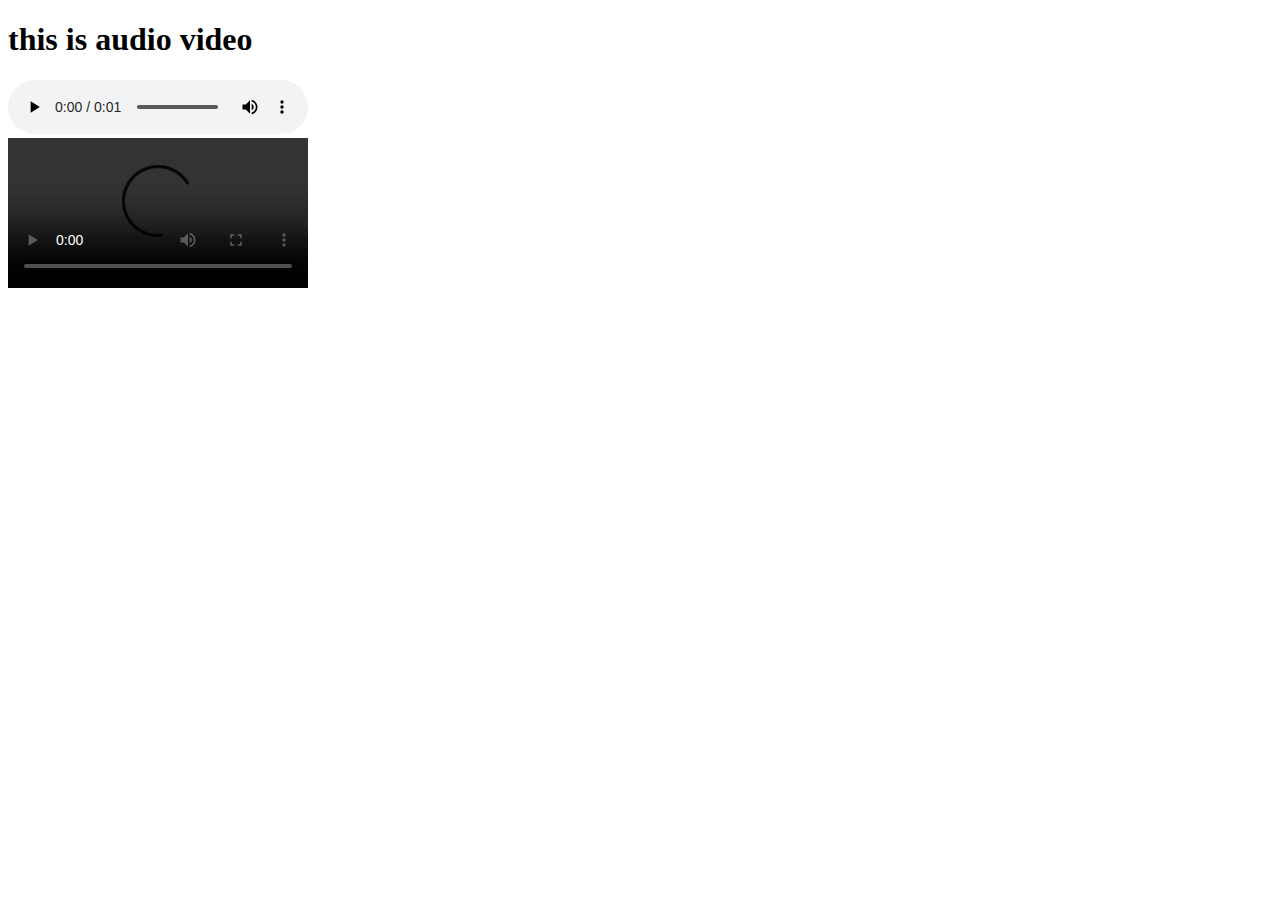
==== index.html @ a5165f81 "added-audio" ====
<!DOCTYPE html>
<html lang="en">

<head>
    <meta charset="UTF-8">
    <meta http-equiv="X-UA-Compatible" content="IE=edge">
    <meta name="viewport" content="width=device-width, initial-scale=1.0">
    <title>Document</title>
</head>

<body>
    <h1>this is audio video</h1>
    <audio src="Audio/Cow-Charging-Up-Moo-A-www.fesliyanstudios.com.mp3" controls></audio><br>
    <video src="Video/y2meta.com - আস সুন্নাহ ফাউন্ডেশন  As Sunnah Foundation(360p).mp4" controls></video>
    <br>
    <iframe width="560" height="315" src="https://www.youtube.com/embed/WV7J8l0uCFU" title="YouTube video player"
        frameborder="0" allow="accelerometer; autoplay; clipboard-write; encrypted-media; gyroscope; picture-in-picture"
        allowfullscreen></iframe>
</body>

</html>
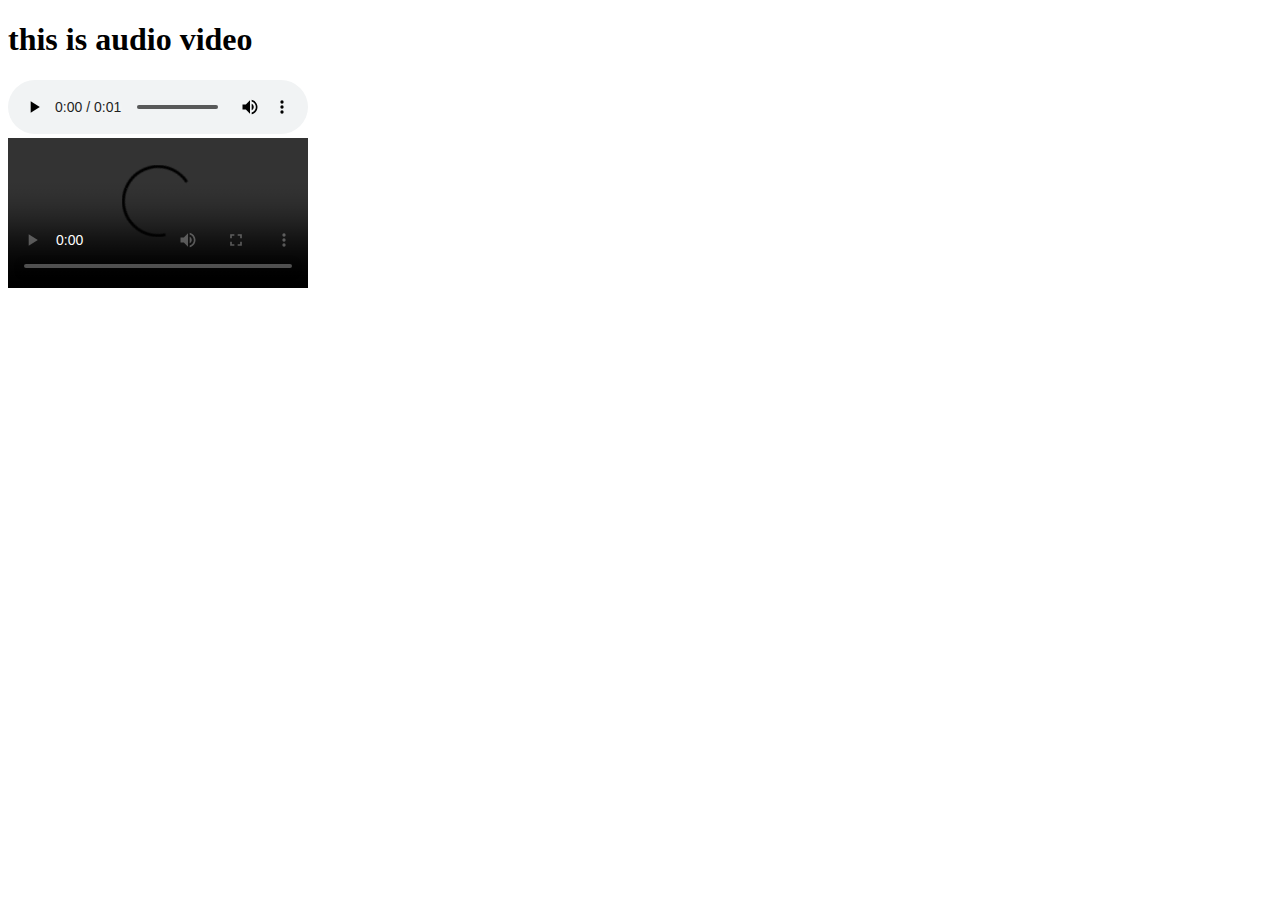
==== commit bf2c01a5: "adedde form" ====
--- a/index.html
+++ b/index.html
@@ -16,6 +16,7 @@
     <iframe width="560" height="315" src="https://www.youtube.com/embed/WV7J8l0uCFU" title="YouTube video player"
         frameborder="0" allow="accelerometer; autoplay; clipboard-write; encrypted-media; gyroscope; picture-in-picture"
         allowfullscreen></iframe>
+
 </body>
 
 </html>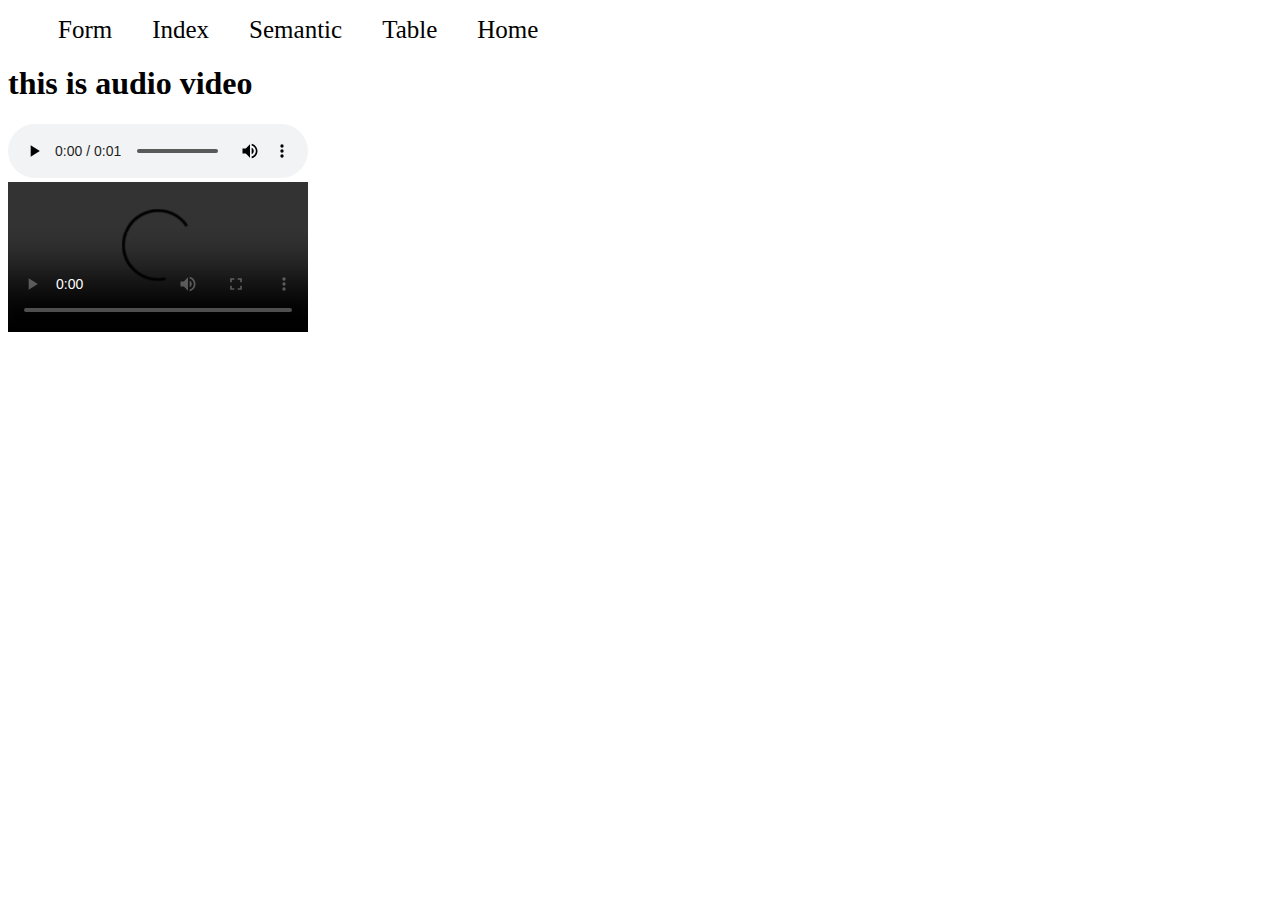
==== commit afbea0c4: "added form" ====
--- a/index.html
+++ b/index.html
@@ -5,10 +5,23 @@
     <meta charset="UTF-8">
     <meta http-equiv="X-UA-Compatible" content="IE=edge">
     <meta name="viewport" content="width=device-width, initial-scale=1.0">
+    <link rel="stylesheet" href="Style/nav.css">
     <title>Document</title>
 </head>
 
 <body>
+    <header>
+        <nav>
+            <ul>
+                <li><a href="from.html">Form</a></li>
+                <li><a href="index.html">Index</a></li>
+                <li><a href="semantic.html">Semantic</a></li>
+                <li><a href="table.html">Table</a></li>
+                <li><a href="home.html">Home</a></li>
+
+            </ul>
+        </nav>
+    </header>
     <h1>this is audio video</h1>
     <audio src="Audio/Cow-Charging-Up-Moo-A-www.fesliyanstudios.com.mp3" controls></audio><br>
     <video src="Video/y2meta.com - আস সুন্নাহ ফাউন্ডেশন  As Sunnah Foundation(360p).mp4" controls></video>
--- a/Style/nav.css
+++ b/Style/nav.css
@@ -0,0 +1,20 @@
+nav ul {
+    display: flex;
+}
+
+nav li {
+    list-style: none;
+    padding: 0 10px;
+    margin-right: 20px;
+
+}
+
+nav li:hover {
+    background-color: grey;
+}
+
+nav li a {
+    text-decoration: none;
+    color: black;
+    font-size: 25px;
+}